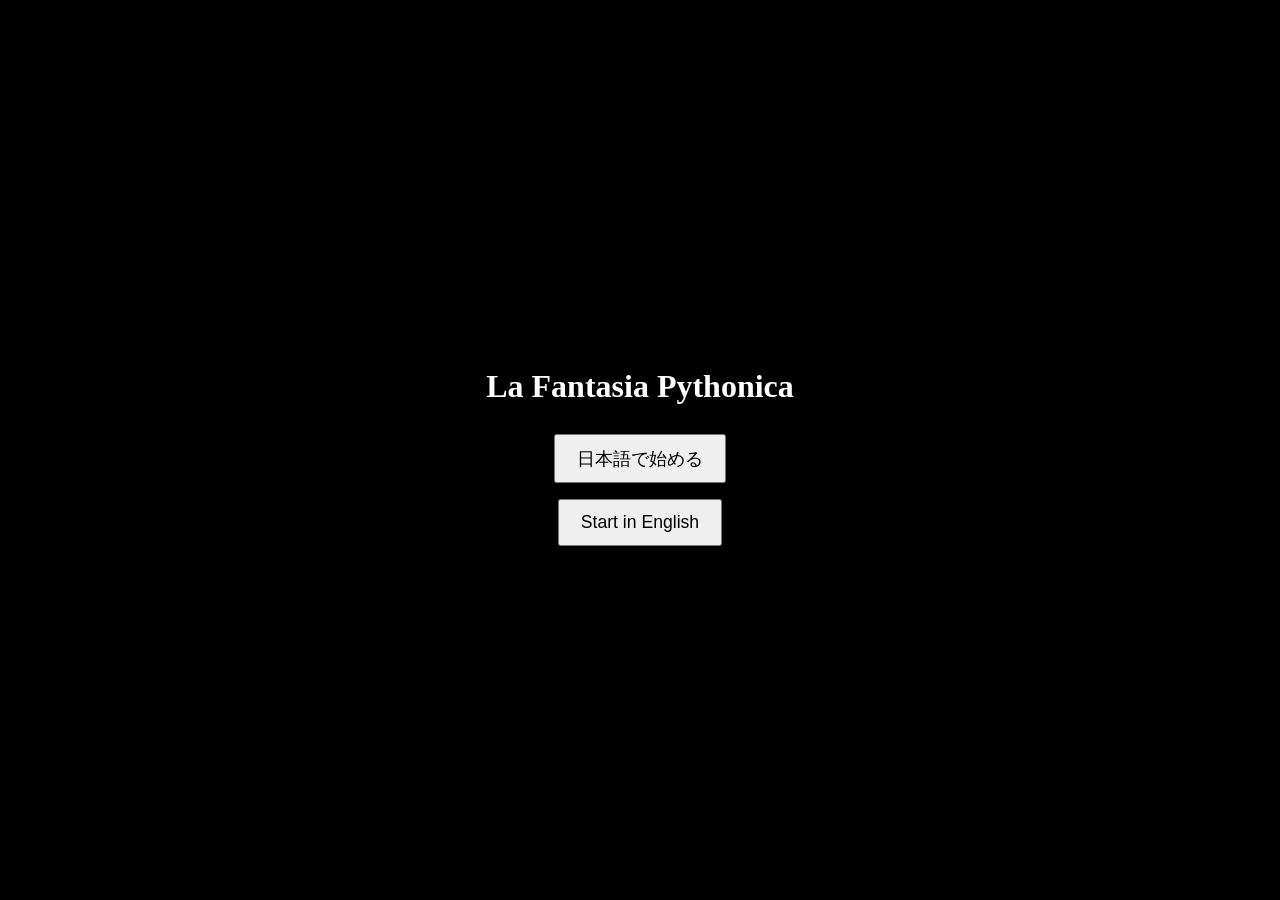
==== docs/index.html @ 35b70494 "bug fix" ====
<!DOCTYPE html>
<html lang="ja">
<head>
    <meta charset="UTF-8">
    <title>La Fantasia Pythonica</title>
    <link rel="stylesheet" href="style.css">
</head>
<body>

<div id="titleScreen">
    <h1>La Fantasia Pythonica</h1>

    <button id="startJaButton">日本語で始める</button>
    <button id="startEnButton">Start in English</button>
</div>

<div id="contractScreen" class="hidden">
    <h2 id="contractTitle"></h2>

    <div id="parchment">
        <p id="contractText"></p>

        <input id="nameInput" type="text" autocomplete="off">

        <button id="signButton"></button>
    </div>
</div>

<div id="gameScreen" class="hidden">
    <div id="messageBox">
        <div id="speaker"></div>
        <div id="message"></div>
        <div id="clickHint">
            <span id="clickText"></span>
            <span id="arrow">▶︎</span>
        </div>
    </div>

    <div id="codeScreen" class="hidden">
        <div id="codePanel">
            <p id="instruction"></p>
            <textarea id="codeInput"></textarea>
            <button id="runButton">Run</button>
            <pre id="console"></pre>
            <div id="successHint" class="hidden">
                <span id="successText"></span>
                <span id="successArrow">▶︎</span>
            </div>
        </div>
    </div>

    <div id="toBeContinued" class="hidden">
        To Be Continued...
    </div>
</div>

<script src="main.js"></script>

</body>
</html>
---- docs/style.css ----
body {
    margin: 0;
    background: black;
    color: white;
    font-family: serif;
    height: 100vh;
}

#titleScreen,
#contractScreen,
#gameScreen {
    height: 100vh;

    display: flex;
    flex-direction: column;
    justify-content: center;
    align-items: center;
}

.hidden {
    display: none !important;
}

button {
    font-size: 1.1rem;
    padding: 0.6em 1.2em;
    margin: 0.5rem;
    cursor: pointer;
}

#parchment {
    width: 80%;
    max-width: 600px;
    min-height: 260px;

    background: #e7d3a1;
    color: #2b1a0f;

    border: 3px solid #8a5a2b;
    border-radius: 12px;

    padding: 2rem;
    text-align: center;

    box-shadow: 0 0 30px rgba(255, 220, 120, 0.3);
}

#contractText {
    font-size: 1.2rem;
    line-height: 1.8;
}

#nameInput {
    font-size: 1.2rem;
    padding: 0.5rem;
    width: 80%;
    max-width: 300px;
    text-align: center;
}

#messageBox {
    width: 80%;
    max-width: 800px;

    border: 1px solid white;
    padding: 1.5rem;

    position: absolute;
    bottom: 3rem;
}

#speaker {
    font-weight: bold;
    margin-bottom: 1rem;
}

#message {
    line-height: 1.8;
}

#clickHint {
    margin-top: 1rem;
    text-align: right;
    font-size: 0.85rem;
    opacity: 0.7;
}

#arrow {
    display: inline-block;
    animation: blink 3s infinite;
}

@keyframes blink {
    0% {
        opacity: 0.3;
    }

    50% {
        opacity: 1;
    }

    100% {
        opacity: 0.3;
    }
}

#gameScreen {
    width: 100vw;
    position: relative;
}

#codeScreen {
    text-align: center;
}

#toBeContinued {
    position: absolute;
    top: 50%;
    left: 50%;
    transform: translate(-50%, -50%);

    font-size: 3rem;
    font-style: italic;

    animation: fadeIn 5.5s ease-out forwards;
}

@keyframes fadeIn {
    from {
        opacity: 0;
    }

    to {
        opacity: 0.8;
    }
}

.hidden {
    display: none !important;
}

#runButton {
    display: block;
    margin: 1rem auto;
}

#codePanel {
    width: 80vw;
    max-width: 1000px;
    /* min-height: 620px; */
    min-height: 50vh;

    padding: 2rem;
    border: 1px solid #f7f4ef;
    text-align: center;
}

#codeInput {
    width: 100%;
    height: 180px;
    box-sizing: border-box;

    font-family: monospace;
    font-size: 20px;
    padding: 1rem;

    resize: vertical;
}

#console {
    width: 100%;
    min-height: 180px;
    box-sizing: border-box;

    margin-top: 1.5rem;
    padding: 1.5rem;

    border: 1px solid #555;

    font-family: monospace;
    font-size: 10pt;
    color: lightskyblue;

    white-space: pre-wrap;
}

#successHint {
    margin-top: 1rem;
    text-align: right;
    font-size: 0.85rem;
}

#successArrow {
    display: inline-block;
    animation: blink 1s infinite;
}
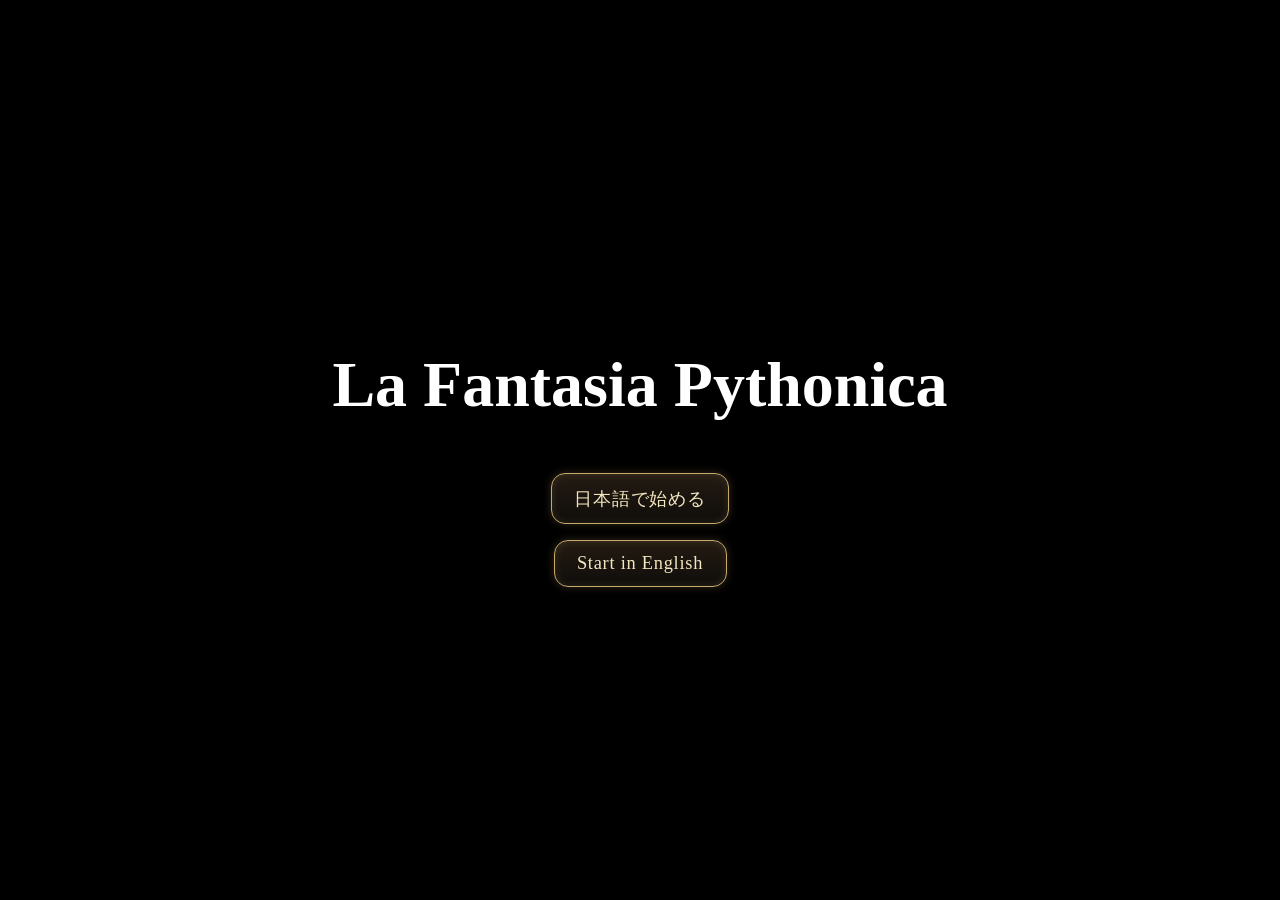
==== commit f996db28: "implement the future insight" ====
--- a/docs/index.html
+++ b/docs/index.html
@@ -1,6 +1,7 @@
 <!DOCTYPE html>
 <html lang="ja">
 <head>
+    <meta name="viewport" content="width=device-width, initial-scale=1.0">
     <meta charset="UTF-8">
     <title>La Fantasia Pythonica</title>
     <link rel="stylesheet" href="style.css">
@@ -20,9 +21,19 @@
     <div id="parchment">
         <p id="contractText"></p>
 
-        <input id="nameInput" type="text" autocomplete="off">
+        <div id="nameAssignment">
+        <span>name = "</span>
 
-        <button id="signButton"></button>
+        <input
+            id="nameInput"
+            type="text"
+            autocomplete="off"
+        >
+
+        <span>"</span>
+    </div>
+
+    <button id="signButton"></button>
     </div>
 </div>
 
@@ -40,8 +51,16 @@
         <div id="codePanel">
             <p id="instruction"></p>
             <textarea id="codeInput"></textarea>
-            <button id="runButton">Run</button>
-            <pre id="console"></pre>
+            <div id="codeButtons">
+                <button id="futureSightButton"></button>
+                <button id="runButton"></button>
+            </div>
+            <pre id="futureConsole">
+                <span id="futureText"></span>
+            </pre>
+            <pre id="console">
+                <span id="consoleText"></span>
+            </pre>
             <div id="successHint" class="hidden">
                 <span id="successText"></span>
                 <span id="successArrow">▶︎</span>
--- a/docs/style.css
+++ b/docs/style.css
@@ -3,13 +3,15 @@
     background: black;
     color: white;
     font-family: serif;
-    height: 100vh;
+    min-height: 100vh;
 }
 
 #titleScreen,
 #contractScreen,
 #gameScreen {
-    height: 100vh;
+    min-height: 100vh;
+    padding: 1rem;
+    box-sizing: border-box;
 
     display: flex;
     flex-direction: column;
@@ -17,15 +19,97 @@
     align-items: center;
 }
 
+#codePanel,
+#parchment,
+#messageBox {
+    width: min(90vw, 1000px);
+    box-sizing: border-box;
+}
+
 .hidden {
     display: none !important;
 }
 
+.clickable {
+    cursor: pointer;
+}
+
 button {
-    font-size: 1.1rem;
-    padding: 0.6em 1.2em;
+    min-width: 9rem;
+
+    padding: 0.75rem 1.4rem;
     margin: 0.5rem;
+
     cursor: pointer;
+
+    background: linear-gradient(180deg, #241b12, #0f0d0b);
+    color: #f3e7c0;
+
+    border: 1px solid #c8a96b;
+    border-radius: 14px;
+
+    font-family: serif;
+    font-size: clamp(1rem, 2.5vw, 1.15rem);
+    letter-spacing: 0.04em;
+
+    box-shadow:
+        inset 0 0 8px rgba(255, 230, 160, 0.12),
+        0 0 8px rgba(200, 169, 107, 0.25);
+
+    transition:
+        transform 0.15s ease,
+        box-shadow 0.2s ease,
+        background 0.2s ease,
+        opacity 0.2s ease;
+}
+
+button:hover:not(:disabled) {
+    background: linear-gradient(180deg, #342514, #15100b);
+    box-shadow:
+        inset 0 0 10px rgba(255, 230, 160, 0.18),
+        0 0 16px rgba(230, 190, 80, 0.45);
+
+    transform: translateY(-1px);
+}
+
+button:active:not(:disabled) {
+    transform: scale(0.97);
+}
+
+button:disabled {
+    cursor: not-allowed;
+    opacity: 0.45;
+}
+
+#codeButtons {
+    display: flex;
+    justify-content: center;
+    gap: 1rem;
+    flex-wrap: wrap;
+
+    margin: 1rem 0;
+}
+
+#futureSightButton {
+    border-color: #9b5cff;
+    color: #d9c0ff;
+}
+
+#futureSightButton:hover:not(:disabled) {
+    box-shadow:
+        inset 0 0 10px rgba(210, 180, 255, 0.18),
+        0 0 18px rgba(155, 92, 255, 0.55);
+}
+
+#runButton {
+    border-color: #ffcf5a;
+    color: #ffe59a;
+}
+
+#runButton:hover:not(:disabled) {
+    box-shadow:
+        inset 0 0 10px rgba(255, 230, 160, 0.2),
+        0 0 18px rgba(255, 207, 90, 0.5);
 }
 
 #parchment {
@@ -50,11 +134,25 @@
     line-height: 1.8;
 }
 
+#nameAssignment {
+    margin: 2rem 0;
+
+    display: nowrap;
+    justify-content: center;
+    align-items: center;
+    gap: 0.2rem;
+
+    font-family: monospace;
+    font-size: 1.1rem;
+}
+
 #nameInput {
-    font-size: 1.2rem;
-    padding: 0.5rem;
-    width: 80%;
-    max-width: 300px;
+    width: min(10em, 45vw);
+
+    font-family: monospace;
+    font-size: 1.1rem;
+
+    padding: 0.2rem 0.4rem;
     text-align: center;
 }
 
@@ -135,15 +233,6 @@
     }
 }
 
-.hidden {
-    display: none !important;
-}
-
-#runButton {
-    display: block;
-    margin: 1rem auto;
-}
-
 #codePanel {
     width: 80vw;
     max-width: 1000px;
@@ -151,37 +240,50 @@
     min-height: 50vh;
 
     padding: 2rem;
-    border: 1px solid #f7f4ef;
+    border: 1px solid #e7d3a1;
     text-align: center;
 }
 
 #codeInput {
     width: 100%;
-    height: 180px;
+    height: clamp(120px, 22vh, 220px);
     box-sizing: border-box;
-
     font-family: monospace;
-    font-size: 20px;
+    font-size: clamp(16px, 2vw, 20px);
     padding: 1rem;
-
-    resize: vertical;
 }
 
 #console {
+    margin: 0;
+    padding: 1rem;
+
     width: 100%;
-    min-height: 180px;
+    min-height: clamp(140px, 24vh, 240px);
+
     box-sizing: border-box;
-
-    margin-top: 1.5rem;
-    padding: 1.5rem;
-
     border: 1px solid #555;
-
+    transition: border-color 0.3s, color 0.3s;
+
+    display: flex;
+    justify-content: center;
+    align-items: center;
+}
+
+#consoleText {
+    white-space: pre-wrap;
+    text-align: center;
+    font-size: clamp(14px, 1.8vw, 20px);
     font-family: monospace;
-    font-size: 10pt;
     color: lightskyblue;
-
-    white-space: pre-wrap;
+}
+
+#console.futureSight {
+    border-color: #9b5cff;
+    box-shadow: 0 0 12px rgba(155, 92, 255, 0.5);
+}
+
+#console.futureSight #consoleText {
+    color: mediumorchid;
 }
 
 #successHint {
@@ -193,4 +295,42 @@
 #successArrow {
     display: inline-block;
     animation: blink 1s infinite;
+}
+
+h1 {
+    font-size: clamp(2rem, 6vw, 4rem);
+    text-align: center;
+}
+
+@media (max-width: 600px) {
+    #nameAssignment {
+        font-size: 0.9rem;
+        gap: 0.1rem;
+    }
+
+    #nameInput {
+        width: 8em;
+        font-size: 0.9rem;
+    }
+
+    #messageBox {
+        bottom: 1rem;
+        padding: 1rem;
+    }
+
+    #codePanel {
+        width: 94vw;
+        min-height: auto;
+        padding: 1rem;
+    }
+
+    #futureSightButton,
+    #runButton {
+        width: 100%;
+    }
+
+    #toBeContinued {
+        font-size: 2rem;
+        text-align: center;
+    }
 }
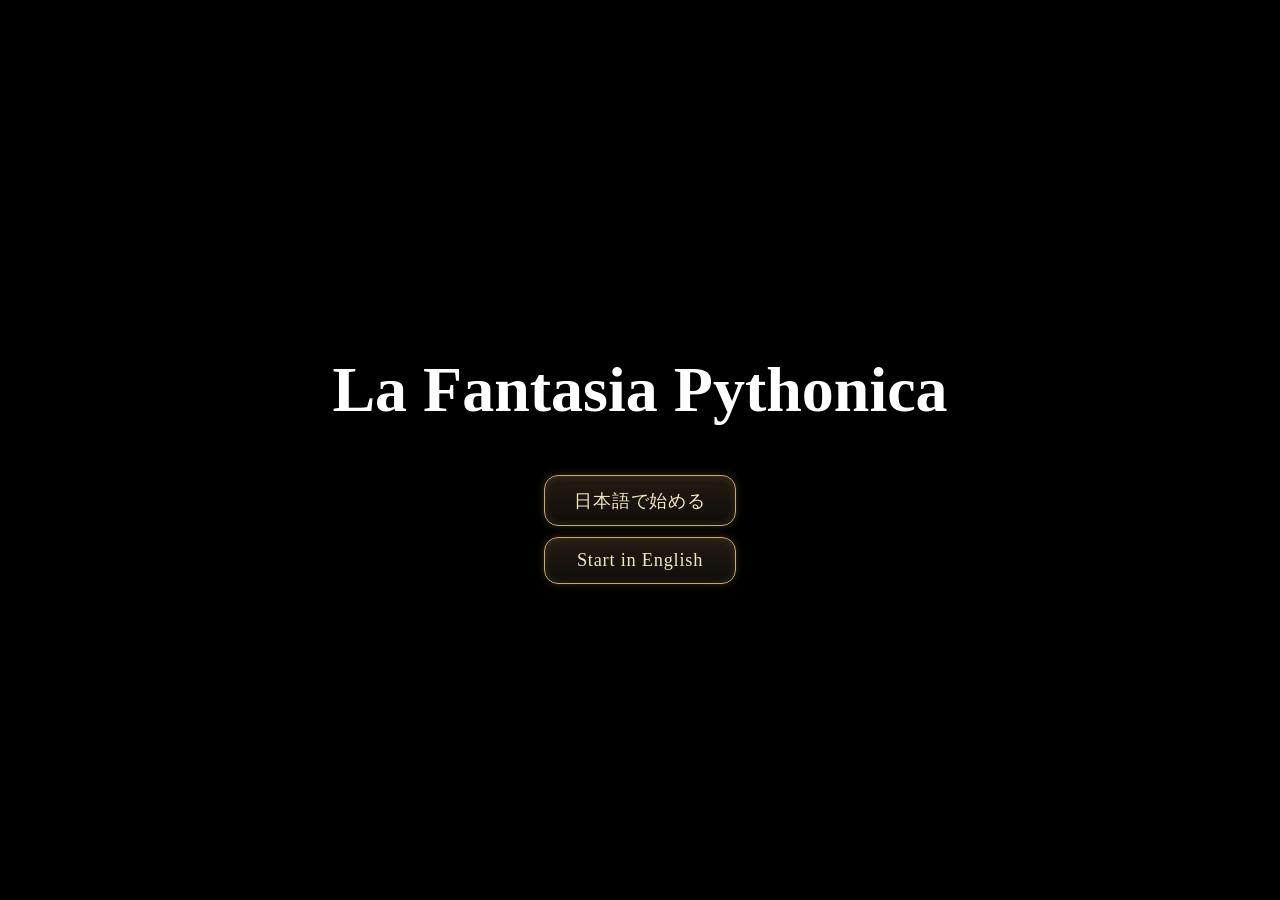
==== commit 56e2ace2: "feat: run Python code in the browser with Pyodide" ====
--- a/docs/index.html
+++ b/docs/index.html
@@ -4,10 +4,12 @@
     <meta name="viewport" content="width=device-width, initial-scale=1.0">
     <meta charset="UTF-8">
     <title>La Fantasia Pythonica</title>
+    <link rel="icon" href="assets/icons/favicon_pythonica.ico" type="image/x-icon">
     <link rel="stylesheet" href="style.css">
 </head>
 <body>
 
+<div id="flashOverlay" class="hidden"></div>
 <div id="titleScreen">
     <h1>La Fantasia Pythonica</h1>
 
@@ -50,14 +52,14 @@
     <div id="codeScreen" class="hidden">
         <div id="codePanel">
             <p id="instruction"></p>
-            <textarea id="codeInput"></textarea>
+            <div id="editor">
+                <pre id="lineNumbers">1</pre>
+                <textarea id="codeInput"></textarea>
+            </div>
             <div id="codeButtons">
                 <button id="futureSightButton"></button>
                 <button id="runButton"></button>
             </div>
-            <pre id="futureConsole">
-                <span id="futureText"></span>
-            </pre>
             <pre id="console">
                 <span id="consoleText"></span>
             </pre>
@@ -73,7 +75,15 @@
     </div>
 </div>
 
+<div id="chapterTitleScreen" class="hidden">
+    <div id="chapterNumber"></div>
+    <div id="chapterTitleText"></div>
+</div>
+<script src="ui-text.js"></script>
+<script src="chapters/chapter000.js"></script>
+<script src="chapters/chapter001.js"></script>
+<script src="chapters/chapter002.js"></script>
 <script src="main.js"></script>
 
 </body>
-</html>+</html>
--- a/docs/style.css
+++ b/docs/style.css
@@ -4,13 +4,20 @@
     color: white;
     font-family: serif;
     min-height: 100vh;
+    min-height: 100dvh;
 }
 
 #titleScreen,
 #contractScreen,
 #gameScreen {
     min-height: 100vh;
-    padding: 1rem;
+    min-height: 100dvh;
+    /* padding: 1rem; */
+    padding:
+        max(1rem, env(safe-area-inset-top))
+        1rem
+        max(1rem, env(safe-area-inset-bottom))
+        1rem;
     box-sizing: border-box;
 
     display: flex;
@@ -34,11 +41,60 @@
     cursor: pointer;
 }
 
+#chapterTitleScreen {
+    position: fixed;
+    inset: 0;
+    z-index: 5000;
+
+    background: black;
+    color: #f3e7c0;
+
+    display: flex;
+    flex-direction: column;
+    justify-content: center;
+    align-items: center;
+
+    text-align: center;
+}
+
+#chapterNumber {
+    font-size: clamp(1.2rem, 4vw, 2rem);
+    letter-spacing: 0.12em;
+    opacity: 0.75;
+}
+
+#chapterTitleText {
+    margin-top: 1rem;
+    font-size: clamp(2rem, 7vw, 4rem);
+}
+
+#chapterTitleScreen.show {
+    animation: chapterTitleFade 3.0s ease-in-out forwards;
+}
+
+@keyframes chapterTitleFade {
+    0% {
+        opacity: 0;
+    }
+
+    25% {
+        opacity: 1;
+    }
+
+    75% {
+        opacity: 1;
+    }
+
+    100% {
+        opacity: 0;
+    }
+}
+
 button {
     min-width: 9rem;
 
     padding: 0.75rem 1.4rem;
-    margin: 0.5rem;
+    margin: 0;
 
     cursor: pointer;
 
@@ -59,7 +115,7 @@
     transition:
         transform 0.15s ease,
         box-shadow 0.2s ease,
-        background 0.2s ease,
+        /* background 0.2s ease, */
         opacity 0.2s ease;
 }
 
@@ -81,13 +137,24 @@
     opacity: 0.45;
 }
 
+#titleScreen button {
+    width: 12rem;
+    max-width: 90vw;
+    max-width: 90dvw;
+    margin: 0.35rem 0;
+}
+
+#instruction {
+    margin: 0;
+}
+
 #codeButtons {
     display: flex;
     justify-content: center;
     gap: 1rem;
     flex-wrap: wrap;
 
-    margin: 1rem 0;
+    margin: 0;
 }
 
 #futureSightButton {
@@ -113,8 +180,8 @@
 }
 
 #parchment {
-    width: 80%;
-    max-width: 600px;
+    width: min(90vw, 600px);
+    max-width: 100%;
     min-height: 260px;
 
     background: #e7d3a1;
@@ -137,7 +204,7 @@
 #nameAssignment {
     margin: 2rem 0;
 
-    display: nowrap;
+    display: flex;
     justify-content: center;
     align-items: center;
     gap: 0.2rem;
@@ -203,7 +270,7 @@
 }
 
 #gameScreen {
-    width: 100vw;
+    width: 100%;
     position: relative;
 }
 
@@ -236,45 +303,129 @@
 #codePanel {
     width: 80vw;
     max-width: 1000px;
-    /* min-height: 620px; */
-    min-height: 50vh;
+    height: 70vh;
+    height: 70dvh;
 
     padding: 2rem;
     border: 1px solid #e7d3a1;
     text-align: center;
-}
-
-#codeInput {
+
+    display: flex;
+    flex-direction: column;
+    justify-content: flex-start;
+    gap: 0.75rem;
+    position: relative;
+}
+
+#editor {
+    display: flex;
     width: 100%;
-    height: clamp(120px, 22vh, 220px);
-    box-sizing: border-box;
+    flex: 1;
+
+    min-height: 220px;
+
+    border: 1px solid #555;
+    overflow: hidden;
+}
+
+#lineNumbers {
+    margin: 0;
+    width: 2.2rem;
+    padding: 1rem 0.25rem;
+
+    line-height: 1.4;
+
+    background: #111;
+    color: gray;
+
+    text-align: right;
+    user-select: none;
+
     font-family: monospace;
     font-size: clamp(16px, 2vw, 20px);
+
+    overflow: hidden;
+}
+
+#codeInput {
+    flex: 1;
+    overflow: auto;
+    line-height: 1.4;
+    white-space: pre;
+
+    border: none;
+    outline: none;
+
+    resize: none;
+
+    /* height: clamp(120px, 22vh, 220px); */
+    height: 100%;
+    box-sizing: border-box;
+
+    font-family: monospace;
+    font-size: clamp(16px, 2vw, 20px);
+
     padding: 1rem;
 }
 
 #console {
     margin: 0;
-    padding: 1rem;
+    margin-top: 0;
+    margin-bottom: 1.5rem;
 
     width: 100%;
-    min-height: clamp(140px, 24vh, 240px);
-
+    height: 9rem;
+    padding: 0.5rem 1rem;
+
+    border: 1px solid #555;
     box-sizing: border-box;
-    border: 1px solid #555;
-    transition: border-color 0.3s, color 0.3s;
-
-    display: flex;
-    justify-content: center;
-    align-items: center;
+    transition: border-color 0.3s, box-shadow 0.3s;
+
+    overflow-y: auto;
+    scrollbar-gutter: stable;
+    overflow-x: hidden;
+
+    display: block;
+    white-space: normal;
+    font-family: inherit;
 }
 
 #consoleText {
+    display: block;
     white-space: pre-wrap;
     text-align: center;
-    font-size: clamp(14px, 1.8vw, 20px);
+    line-height: 1.6;
+    font-size: clamp(14px, 1.2vw, 16px);
     font-family: monospace;
     color: lightskyblue;
+    transition: color 0.3s;
+}
+
+/* default console */
+#console::-webkit-scrollbar {
+    width: 5px;
+}
+
+#console::-webkit-scrollbar-track {
+    background: #111;
+}
+
+#console::-webkit-scrollbar-thumb {
+    background: lightskyblue;
+    border-radius: 999px;
+}
+
+#console::-webkit-scrollbar-thumb:hover {
+    background: deepskyblue;
+}
+
+/* when futureSight is active */
+#console.futureSight::-webkit-scrollbar-thumb {
+    background: mediumorchid;
+}
+
+#console.futureSight::-webkit-scrollbar-thumb:hover {
+    background: #c070ff;
 }
 
 #console.futureSight {
@@ -287,9 +438,15 @@
 }
 
 #successHint {
-    margin-top: 1rem;
+    position: absolute;
+    right: 1rem;
+    bottom: 0.5rem;
+
+    margin-top: 0;
     text-align: right;
     font-size: 0.85rem;
+
+    z-index: 10;
 }
 
 #successArrow {
@@ -302,15 +459,87 @@
     text-align: center;
 }
 
+#flashOverlay {
+    position: fixed;
+    inset: 0;
+    z-index: 9999;
+
+    background:
+        radial-gradient(
+            circle,
+            rgba(255,250,235,0.95) 0%,
+            rgba(255,248,230,0.85) 35%,
+            rgba(255,245,220,0.55) 70%,
+            rgba(255,245,220,0.2) 100%
+        );
+
+    opacity: 0;
+    pointer-events: none;
+}
+
+#flashOverlay.flash {
+    animation: flashWhite 2.5s ease-in-out forwards;
+}
+
+@keyframes flashWhite {
+    0% {
+        opacity: 0;
+    }
+
+    20% {
+        opacity: 0.45;
+    }
+
+    40% {
+        opacity: 0.75;
+    }
+
+    65% {
+        opacity: 0.75;
+    }
+
+    100% {
+        opacity: 0;
+    }
+}
+
 @media (max-width: 600px) {
+    html,
+    body {
+        overflow-x: hidden;
+    }
+
+    #parchment,
+    #messageBox,
+    #codePanel {
+        max-width: 100%;
+    }
+
+    #console {
+        height: 8.5rem;
+        padding: 0.5rem 1rem;
+        flex-shrink: 0;
+    }
+
+    #successHint {
+        right: 1rem;
+        bottom: 0.8rem;
+        font-size: 0.8rem;
+    }
+
     #nameAssignment {
-        font-size: 0.9rem;
-        gap: 0.1rem;
+        max-width: 100%;
+        overflow: hidden;
+        flex-wrap: wrap;
+        /* font-size: 0.9rem;
+        gap: 0.1rem; */
     }
 
     #nameInput {
-        width: 8em;
-        font-size: 0.9rem;
+        width: min(8em, 55vw);
+        min-width: 0;
+        /* width: 8em;
+        font-size: 0.9rem; */
     }
 
     #messageBox {
@@ -320,13 +549,25 @@
 
     #codePanel {
         width: 94vw;
-        min-height: auto;
+        width: 94dvw;
+        max-width: 100%;
+        height: 72vh;
+        height: 72dvh;
+        min-height: 0;
         padding: 1rem;
+    }
+
+    #codeButtons {
+        display: flex;
+        flex-direction: row;
+        gap: 0.75rem;
     }
 
     #futureSightButton,
     #runButton {
-        width: 100%;
+        width: auto;
+        flex: 1;
+        min-width: 0;
     }
 
     #toBeContinued {
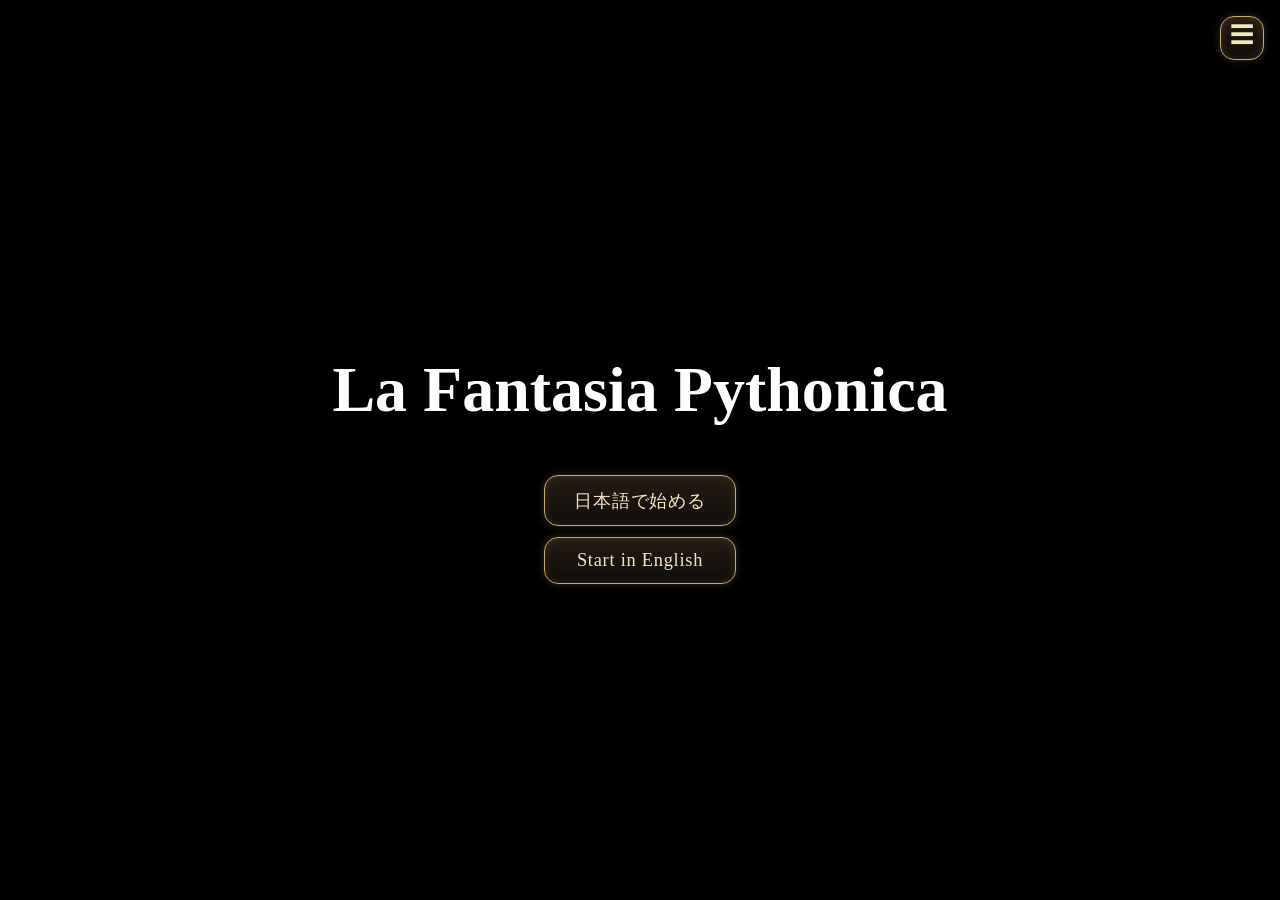
==== commit e4f6a389: "feat: add chapter navigation menu" ====
--- a/docs/index.html
+++ b/docs/index.html
@@ -10,6 +10,32 @@
 <body>
 
 <div id="flashOverlay" class="hidden"></div>
+<button
+    id="chapterMenuButton"
+    type="button"
+    aria-controls="chapterMenuOverlay"
+    aria-expanded="false"
+>
+    <span aria-hidden="true">☰</span>
+    <span class="srOnly" id="chapterMenuButtonText"></span>
+</button>
+
+<div id="chapterMenuOverlay" class="hidden">
+    <aside
+        id="chapterMenu"
+        role="dialog"
+        aria-modal="true"
+        aria-labelledby="chapterMenuTitle"
+    >
+        <div id="chapterMenuHeader">
+            <h2 id="chapterMenuTitle"></h2>
+            <button id="chapterMenuCloseButton" type="button" aria-label="Close">×</button>
+        </div>
+        <p id="chapterMenuStatus"></p>
+        <nav id="chapterLinks" aria-label="Chapters"></nav>
+    </aside>
+</div>
+
 <div id="titleScreen">
     <h1>La Fantasia Pythonica</h1>
 
@@ -84,6 +110,7 @@
 <script src="chapters/chapter001.js"></script>
 <script src="chapters/chapter002.js"></script>
 <script src="main.js"></script>
+<script src="chapter-menu.js"></script>
 
 </body>
 </html>
--- a/docs/style.css
+++ b/docs/style.css
@@ -37,8 +37,112 @@
     display: none !important;
 }
 
+.srOnly {
+    position: absolute;
+    width: 1px;
+    height: 1px;
+    padding: 0;
+    margin: -1px;
+    overflow: hidden;
+    clip: rect(0, 0, 0, 0);
+    white-space: nowrap;
+    border: 0;
+}
+
 .clickable {
     cursor: pointer;
+}
+
+#chapterMenuButton {
+    position: fixed;
+    top: max(1rem, env(safe-area-inset-top));
+    right: max(1rem, env(safe-area-inset-right));
+    z-index: 10000;
+
+    display: flex;
+    align-items: center;
+    justify-content: center;
+
+    min-width: 2.75rem;
+    min-height: 2.75rem;
+    padding: 0;
+    font-size: 1.5rem;
+    line-height: 1;
+}
+
+#chapterMenuButton > span[aria-hidden="true"] {
+    transform: translateY(-3px);
+}
+
+#chapterMenuOverlay {
+    position: fixed;
+    inset: 0;
+    z-index: 9998;
+
+    display: flex;
+    justify-content: flex-end;
+    align-items: flex-start;
+
+    padding:
+        max(4.5rem, calc(env(safe-area-inset-top) + 3.5rem))
+        max(1rem, env(safe-area-inset-right))
+        max(1rem, env(safe-area-inset-bottom))
+        max(1rem, env(safe-area-inset-left));
+    box-sizing: border-box;
+
+    background: rgba(0, 0, 0, 0.62);
+}
+
+#chapterMenu {
+    width: min(22rem, 100%);
+    max-height: calc(100dvh - 5.5rem);
+    overflow-y: auto;
+    box-sizing: border-box;
+
+    padding: 1rem;
+    background: #100d09;
+    color: #f3e7c0;
+    border: 1px solid #c8a96b;
+    border-radius: 14px;
+    box-shadow: 0 0 24px rgba(200, 169, 107, 0.35);
+}
+
+#chapterMenuHeader {
+    display: flex;
+    align-items: center;
+    justify-content: space-between;
+    gap: 1rem;
+}
+
+#chapterMenuTitle {
+    margin: 0;
+    font-size: 1.35rem;
+}
+
+#chapterMenuCloseButton {
+    min-width: 2.5rem;
+    min-height: 2.5rem;
+    padding: 0.2rem 0.55rem;
+    font-size: 1.5rem;
+    line-height: 1;
+}
+
+#chapterMenuStatus {
+    margin: 1rem 0;
+    color: #dccda9;
+    line-height: 1.5;
+}
+
+#chapterLinks {
+    display: grid;
+    gap: 0.65rem;
+}
+
+.chapterLink {
+    width: 100%;
+    min-height: 2.75rem;
+    padding: 0.65rem 0.9rem;
+    text-align: left;
 }
 
 #chapterTitleScreen {
@@ -223,6 +327,11 @@
     text-align: center;
 }
 
+#nameInput::placeholder {
+    font-size: 1.0rem;
+    opacity: 0.6;
+}
+
 #messageBox {
     width: 80%;
     max-width: 800px;
@@ -236,7 +345,8 @@
 
 #speaker {
     font-weight: bold;
-    margin-bottom: 1rem;
+    margin-bottom: 0.8rem;
+    min-height: 1.5em;
 }
 
 #message {
@@ -349,6 +459,7 @@
 
 #codeInput {
     flex: 1;
+    min-height: 0px;
     overflow: auto;
     line-height: 1.4;
     white-space: pre;
@@ -359,7 +470,7 @@
     resize: none;
 
     /* height: clamp(120px, 22vh, 220px); */
-    height: 100%;
+    /* height: 100%; */
     box-sizing: border-box;
 
     font-family: monospace;
@@ -538,8 +649,8 @@
     #nameInput {
         width: min(8em, 55vw);
         min-width: 0;
-        /* width: 8em;
-        font-size: 0.9rem; */
+        /* width: 8em; */
+        /* font-size: 0.9rem; */
     }
 
     #messageBox {
@@ -551,10 +662,20 @@
         width: 94vw;
         width: 94dvw;
         max-width: 100%;
-        height: 72vh;
-        height: 72dvh;
+        height: auto;
+        min-height: 72vh;
+        min-height: 72dvh;
+        padding: 1rem;
+    }
+
+    #editor {
+        flex: none;
+        height: 220px;
         min-height: 0;
-        padding: 1rem;
+    }
+
+    #codeInput {
+        min-height: 0;
     }
 
     #codeButtons {
@@ -574,4 +695,13 @@
         font-size: 2rem;
         text-align: center;
     }
-}+
+    #chapterMenuOverlay {
+        padding-top: max(4.25rem, calc(env(safe-area-inset-top) + 3.25rem));
+    }
+
+    #chapterMenu {
+        width: 100%;
+        max-height: calc(100dvh - 5.25rem);
+    }
+}
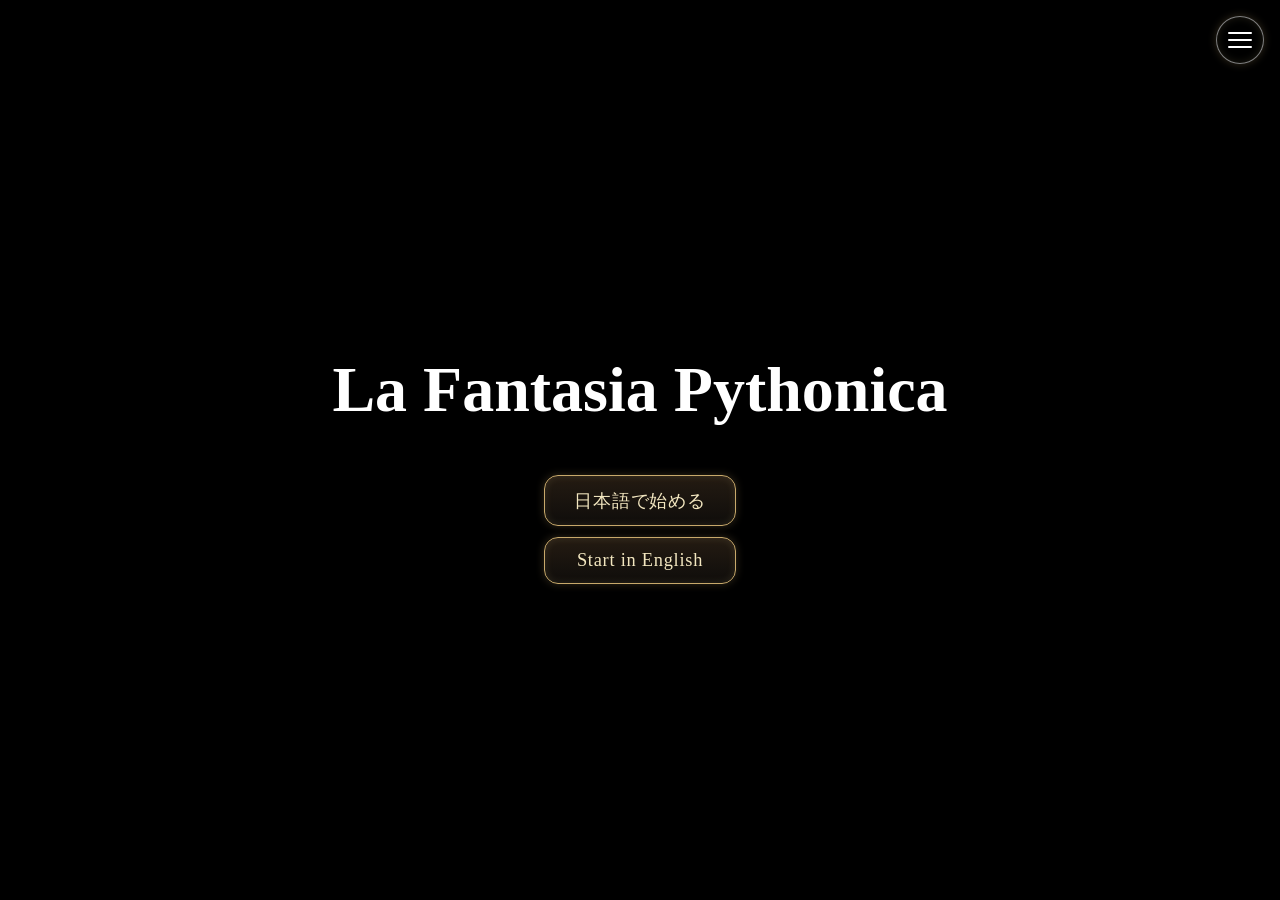
==== commit 4ad29dd5: "humberger" ====
--- a/docs/index.html
+++ b/docs/index.html
@@ -4,38 +4,122 @@
     <meta name="viewport" content="width=device-width, initial-scale=1.0">
     <meta charset="UTF-8">
     <title>La Fantasia Pythonica</title>
-    <link rel="icon" href="assets/icons/favicon_pythonica.ico" type="image/x-icon">
-    <link rel="stylesheet" href="style.css">
+    <link rel="icon" href="./assets/icons/favicon_pythonica.ico" type="image/x-icon">
+    <link rel="stylesheet" href="./css/style.css">
+    <link rel="stylesheet" href="./css/game.css">
 </head>
 <body>
 
-<div id="flashOverlay" class="hidden"></div>
 <button
-    id="chapterMenuButton"
+    id="menuButton"
+    class="menu-button"
     type="button"
-    aria-controls="chapterMenuOverlay"
+    aria-label="Open menu"
     aria-expanded="false"
 >
-    <span aria-hidden="true">☰</span>
-    <span class="srOnly" id="chapterMenuButtonText"></span>
+    <span></span>
+    <span></span>
+    <span></span>
 </button>
 
-<div id="chapterMenuOverlay" class="hidden">
-    <aside
-        id="chapterMenu"
+<div
+    id="menuOverlay"
+    class="menu-overlay hidden"
+>
+    <nav
+        id="sideMenu"
+        class="side-menu"
+        aria-label="Main menu"
+    >
+        <div class="side-menu-header">
+            <h2 id="menuTitle">Menu</h2>
+
+            <button
+                id="closeMenuButton"
+                class="close-menu-button"
+                type="button"
+                aria-label="Close menu"
+            >
+                ×
+            </button>
+        </div>
+
+        <button
+            id="memoryButton"
+            class="menu-item menu-item-button"
+            type="button"
+        >
+            Memory
+        </button>
+
+        <a
+            id="grimoireLink"
+            class="menu-item"
+            href="./grimoire.html"
+        >
+            Grimoire / 魔導書
+        </a>
+    </nav>
+</div>
+
+<div
+    id="memoryModal"
+    class="memory-modal hidden"
+>
+    <section
+        class="memory-dialog"
         role="dialog"
         aria-modal="true"
-        aria-labelledby="chapterMenuTitle"
+        aria-labelledby="memoryTitle"
     >
-        <div id="chapterMenuHeader">
-            <h2 id="chapterMenuTitle"></h2>
-            <button id="chapterMenuCloseButton" type="button" aria-label="Close">×</button>
-        </div>
-        <p id="chapterMenuStatus"></p>
-        <nav id="chapterLinks" aria-label="Chapters"></nav>
-    </aside>
+        <header class="memory-header">
+            <h2 id="memoryTitle">Memory</h2>
+
+            <button
+                id="closeMemoryButton"
+                class="memory-close-button"
+                type="button"
+                aria-label="Close"
+            >
+                ×
+            </button>
+        </header>
+
+        <p id="memoryDescription" class="memory-description">
+            魔導書に刻まれた記憶
+        </p>
+
+        <div id="memoryChapterList" class="memory-chapter-list"></div>
+    </section>
 </div>
 
+<div
+    id="replayQuestionModal"
+    class="replay-question-modal hidden"
+>
+    <section
+        class="replay-question-dialog"
+        role="dialog"
+        aria-modal="true"
+        aria-labelledby="replayQuestionText"
+    >
+        <p id="replayQuestionText"></p>
+
+        <div class="replay-question-actions">
+            <button
+                id="playQuestionButton"
+                type="button"
+            ></button>
+
+            <button
+                id="skipQuestionButton"
+                type="button"
+            ></button>
+        </div>
+    </section>
+</div>
+
+<div id="flashOverlay" class="hidden"></div>
 <div id="titleScreen">
     <h1>La Fantasia Pythonica</h1>
 
@@ -105,12 +189,11 @@
     <div id="chapterNumber"></div>
     <div id="chapterTitleText"></div>
 </div>
-<script src="ui-text.js"></script>
-<script src="chapters/chapter000.js"></script>
-<script src="chapters/chapter001.js"></script>
-<script src="chapters/chapter002.js"></script>
-<script src="main.js"></script>
-<script src="chapter-menu.js"></script>
+<script src="./js/ui-text.js"></script>
+<script src="./js/chapters/chapter000.js"></script>
+<script src="./js/chapters/chapter001.js"></script>
+<script src="./js/chapters/chapter002.js"></script>
+<script src="./js/main.js"></script>
 
 </body>
 </html>
--- a/docs/css/style.css
+++ b/docs/css/style.css
@@ -0,0 +1,1016 @@
+body {
+    margin: 0;
+    background: black;
+    color: white;
+    font-family: serif;
+    min-height: 100vh;
+    min-height: 100dvh;
+}
+
+#titleScreen,
+#contractScreen,
+#gameScreen {
+    min-height: 100vh;
+    min-height: 100dvh;
+    /* padding: 1rem; */
+    padding:
+        max(1rem, env(safe-area-inset-top))
+        1rem
+        max(1rem, env(safe-area-inset-bottom))
+        1rem;
+    box-sizing: border-box;
+
+    display: flex;
+    flex-direction: column;
+    justify-content: center;
+    align-items: center;
+}
+
+#codePanel,
+#parchment,
+#messageBox {
+    width: min(90vw, 1000px);
+    box-sizing: border-box;
+}
+
+.hidden {
+    display: none !important;
+}
+
+.clickable {
+    cursor: pointer;
+}
+
+#chapterTitleScreen {
+    position: fixed;
+    inset: 0;
+    z-index: 5000;
+
+    background: black;
+    color: #f3e7c0;
+
+    display: flex;
+    flex-direction: column;
+    justify-content: center;
+    align-items: center;
+
+    text-align: center;
+}
+
+#chapterNumber {
+    font-size: clamp(1.2rem, 4vw, 2rem);
+    letter-spacing: 0.12em;
+    opacity: 0.75;
+}
+
+#chapterTitleText {
+    margin-top: 1rem;
+    font-size: clamp(2rem, 7vw, 4rem);
+}
+
+#chapterTitleScreen.show {
+    animation: chapterTitleFade 3.0s ease-in-out forwards;
+}
+
+@keyframes chapterTitleFade {
+    0% {
+        opacity: 0;
+    }
+
+    25% {
+        opacity: 1;
+    }
+
+    75% {
+        opacity: 1;
+    }
+
+    100% {
+        opacity: 0;
+    }
+}
+
+button {
+    min-width: 9rem;
+
+    padding: 0.75rem 1.4rem;
+    margin: 0;
+
+    cursor: pointer;
+
+    background: linear-gradient(180deg, #241b12, #0f0d0b);
+    color: #f3e7c0;
+
+    border: 1px solid #c8a96b;
+    border-radius: 14px;
+
+    font-family: serif;
+    font-size: clamp(1rem, 2.5vw, 1.15rem);
+    letter-spacing: 0.04em;
+
+    box-shadow:
+        inset 0 0 8px rgba(255, 230, 160, 0.12),
+        0 0 8px rgba(200, 169, 107, 0.25);
+
+    transition:
+        transform 0.15s ease,
+        box-shadow 0.2s ease,
+        /* background 0.2s ease, */
+        opacity 0.2s ease;
+}
+
+button:hover:not(:disabled) {
+    background: linear-gradient(180deg, #342514, #15100b);
+    box-shadow:
+        inset 0 0 10px rgba(255, 230, 160, 0.18),
+        0 0 16px rgba(230, 190, 80, 0.45);
+
+    transform: translateY(-1px);
+}
+
+button:active:not(:disabled) {
+    transform: scale(0.97);
+}
+
+button:disabled {
+    cursor: not-allowed;
+    opacity: 0.45;
+}
+
+#titleScreen button {
+    width: 12rem;
+    max-width: 90vw;
+    max-width: 90dvw;
+    margin: 0.35rem 0;
+}
+
+#instruction {
+    margin: 0;
+}
+
+#codeButtons {
+    display: flex;
+    justify-content: center;
+    gap: 1rem;
+    flex-wrap: wrap;
+
+    margin: 0;
+}
+
+#futureSightButton {
+    border-color: #9b5cff;
+    color: #d9c0ff;
+}
+
+#futureSightButton:hover:not(:disabled) {
+    box-shadow:
+        inset 0 0 10px rgba(210, 180, 255, 0.18),
+        0 0 18px rgba(155, 92, 255, 0.55);
+}
+
+#runButton {
+    border-color: #ffcf5a;
+    color: #ffe59a;
+}
+
+#runButton:hover:not(:disabled) {
+    box-shadow:
+        inset 0 0 10px rgba(255, 230, 160, 0.2),
+        0 0 18px rgba(255, 207, 90, 0.5);
+}
+
+#parchment {
+    width: min(90vw, 600px);
+    max-width: 100%;
+    min-height: 260px;
+
+    background: #e7d3a1;
+    color: #2b1a0f;
+
+    border: 3px solid #8a5a2b;
+    border-radius: 12px;
+
+    padding: 2rem;
+    text-align: center;
+
+    box-shadow: 0 0 30px rgba(255, 220, 120, 0.3);
+}
+
+#contractText {
+    font-size: 1.2rem;
+    line-height: 1.8;
+}
+
+#nameAssignment {
+    margin: 2rem 0;
+
+    display: flex;
+    justify-content: center;
+    align-items: center;
+    gap: 0.2rem;
+
+    font-family: monospace;
+    font-size: 1.1rem;
+}
+
+#nameInput {
+    width: min(10em, 45vw);
+
+    font-family: monospace;
+    font-size: 1.1rem;
+
+    padding: 0.2rem 0.4rem;
+    text-align: center;
+}
+
+#nameInput::placeholder {
+    font-size: 1.0rem;
+    opacity: 0.6;
+}
+
+#messageBox {
+    width: 80%;
+    max-width: 800px;
+
+    border: 1px solid white;
+    padding: 1.5rem;
+
+    position: absolute;
+    bottom: 3rem;
+}
+
+#speaker {
+    font-weight: bold;
+    margin-bottom: 0.8rem;
+    min-height: 1.5em;
+}
+
+#message {
+    line-height: 1.8;
+}
+
+#clickHint {
+    margin-top: 1rem;
+    text-align: right;
+    font-size: 0.85rem;
+    opacity: 0.7;
+}
+
+#arrow {
+    display: inline-block;
+    animation: blink 3s infinite;
+}
+
+@keyframes blink {
+    0% {
+        opacity: 0.3;
+    }
+
+    50% {
+        opacity: 1;
+    }
+
+    100% {
+        opacity: 0.3;
+    }
+}
+
+#gameScreen {
+    width: 100%;
+    position: relative;
+}
+
+#codeScreen {
+    text-align: center;
+}
+
+#toBeContinued {
+    position: absolute;
+    top: 50%;
+    left: 50%;
+    transform: translate(-50%, -50%);
+
+    font-size: 3rem;
+    font-style: italic;
+
+    animation: fadeIn 5.5s ease-out forwards;
+}
+
+@keyframes fadeIn {
+    from {
+        opacity: 0;
+    }
+
+    to {
+        opacity: 0.8;
+    }
+}
+
+#codePanel {
+    width: 80vw;
+    max-width: 1000px;
+    height: 70vh;
+    height: 70dvh;
+
+    padding: 2rem;
+    border: 1px solid #e7d3a1;
+    text-align: center;
+
+    display: flex;
+    flex-direction: column;
+    justify-content: flex-start;
+    gap: 0.75rem;
+    position: relative;
+}
+
+#editor {
+    display: flex;
+    width: 100%;
+    flex: 1;
+
+    min-height: 220px;
+
+    border: 1px solid #555;
+    overflow: hidden;
+}
+
+#lineNumbers {
+    margin: 0;
+    width: 2.2rem;
+    padding: 1rem 0.25rem;
+
+    line-height: 1.4;
+
+    background: #111;
+    color: gray;
+
+    text-align: right;
+    user-select: none;
+
+    font-family: monospace;
+    font-size: clamp(16px, 2vw, 20px);
+
+    overflow: hidden;
+}
+
+#codeInput {
+    flex: 1;
+    min-height: 0px;
+    overflow: auto;
+    line-height: 1.4;
+    white-space: pre;
+
+    border: none;
+    outline: none;
+
+    resize: none;
+
+    /* height: clamp(120px, 22vh, 220px); */
+    /* height: 100%; */
+    box-sizing: border-box;
+
+    font-family: monospace;
+    font-size: clamp(16px, 2vw, 20px);
+
+    padding: 1rem;
+}
+
+#console {
+    margin: 0;
+    margin-top: 0;
+    margin-bottom: 1.5rem;
+
+    width: 100%;
+    height: 9rem;
+    padding: 0.5rem 1rem;
+
+    border: 1px solid #555;
+    box-sizing: border-box;
+    transition: border-color 0.3s, box-shadow 0.3s;
+
+    overflow-y: auto;
+    scrollbar-gutter: stable;
+    overflow-x: hidden;
+
+    display: block;
+    white-space: normal;
+    font-family: inherit;
+}
+
+#consoleText {
+    display: block;
+    white-space: pre-wrap;
+    text-align: center;
+    line-height: 1.6;
+    font-size: clamp(14px, 1.2vw, 16px);
+    font-family: monospace;
+    color: lightskyblue;
+    transition: color 0.3s;
+}
+
+/* default console */
+#console::-webkit-scrollbar {
+    width: 5px;
+}
+
+#console::-webkit-scrollbar-track {
+    background: #111;
+}
+
+#console::-webkit-scrollbar-thumb {
+    background: lightskyblue;
+    border-radius: 999px;
+}
+
+#console::-webkit-scrollbar-thumb:hover {
+    background: deepskyblue;
+}
+
+/* when futureSight is active */
+#console.futureSight::-webkit-scrollbar-thumb {
+    background: mediumorchid;
+}
+
+#console.futureSight::-webkit-scrollbar-thumb:hover {
+    background: #c070ff;
+}
+
+#console.futureSight {
+    border-color: #9b5cff;
+    box-shadow: 0 0 12px rgba(155, 92, 255, 0.5);
+}
+
+#console.futureSight #consoleText {
+    color: mediumorchid;
+}
+
+#successHint {
+    position: absolute;
+    right: 1rem;
+    bottom: 0.5rem;
+
+    margin-top: 0;
+    text-align: right;
+    font-size: 0.85rem;
+
+    z-index: 10;
+}
+
+#successArrow {
+    display: inline-block;
+    animation: blink 1s infinite;
+}
+
+h1 {
+    font-size: clamp(2rem, 6vw, 4rem);
+    text-align: center;
+}
+
+#flashOverlay {
+    position: fixed;
+    inset: 0;
+    z-index: 9999;
+
+    background:
+        radial-gradient(
+            circle,
+            rgba(255,250,235,0.95) 0%,
+            rgba(255,248,230,0.85) 35%,
+            rgba(255,245,220,0.55) 70%,
+            rgba(255,245,220,0.2) 100%
+        );
+
+    opacity: 0;
+    pointer-events: none;
+}
+
+#flashOverlay.flash {
+    animation: flashWhite 2.5s ease-in-out forwards;
+}
+
+@keyframes flashWhite {
+    0% {
+        opacity: 0;
+    }
+
+    20% {
+        opacity: 0.45;
+    }
+
+    40% {
+        opacity: 0.75;
+    }
+
+    65% {
+        opacity: 0.75;
+    }
+
+    100% {
+        opacity: 0;
+    }
+}
+
+.menu-button {
+    position: fixed;
+    top: max(1rem, env(safe-area-inset-top));
+    right: max(1rem, env(safe-area-inset-right));
+    z-index: 1000;
+
+    display: flex;
+    flex-direction: column;
+    justify-content: center;
+    align-items: center;
+    gap: 5px;
+
+    width: 48px;
+    min-width: 48px;
+    height: 48px;
+    padding: 11px;
+    margin: 0;
+
+    border: 1px solid rgba(255, 255, 255, 0.5);
+    border-radius: 50%;
+
+    background: rgba(0, 0, 0, 0.7);
+    cursor: pointer;
+}
+
+.menu-button span {
+    display: block;
+
+    width: 100%;
+    height: 2px;
+
+    background: white;
+    border-radius: 999px;
+}
+
+.menu-overlay {
+    position: fixed;
+    inset: 0;
+    z-index: 1100;
+
+    background: rgba(0, 0, 0, 0.65);
+}
+
+.side-menu {
+    position: absolute;
+    top: 0;
+    right: 0;
+
+    width: min(82vw, 340px);
+    height: 100%;
+
+    padding:
+        max(1rem, env(safe-area-inset-top))
+        1.25rem
+        max(1rem, env(safe-area-inset-bottom));
+
+    box-sizing: border-box;
+
+    background:
+        linear-gradient(
+            180deg,
+            rgba(36, 30, 23, 0.98),
+            rgba(12, 11, 10, 0.98)
+        );
+
+    border-left: 1px solid rgba(240, 210, 130, 0.45);
+
+    box-shadow: -8px 0 30px rgba(0, 0, 0, 0.6);
+}
+
+.side-menu-header {
+    display: flex;
+    align-items: center;
+    justify-content: space-between;
+
+    margin-bottom: 1.5rem;
+}
+
+.side-menu-header h2 {
+    margin: 0;
+
+    color: #f4dfaa;
+    font-size: 1.4rem;
+}
+
+.close-menu-button {
+    border: none;
+
+    background: transparent;
+    color: white;
+
+    font-size: 2rem;
+    line-height: 1;
+
+    min-width: 0;
+    width: auto;
+    height: auto;
+    padding: 0;
+    margin: 0;
+    box-shadow: none;
+
+    cursor: pointer;
+}
+
+.menu-item {
+    display: block;
+
+    padding: 1rem;
+
+    border-top: 1px solid rgba(255, 255, 255, 0.15);
+
+    color: #fff4d2;
+    text-decoration: none;
+    font-size: 1.1rem;
+}
+
+.menu-item:last-child {
+    border-bottom: 1px solid rgba(255, 255, 255, 0.15);
+}
+
+.menu-item:hover,
+.menu-item:focus-visible {
+    background: rgba(244, 223, 170, 0.12);
+}
+
+.replay-question-modal {
+    position: fixed;
+    inset: 0;
+    z-index: 6000;
+
+    display: flex;
+    align-items: center;
+    justify-content: center;
+
+    padding: 1rem;
+    box-sizing: border-box;
+
+    background: rgba(0, 0, 0, 0.72);
+}
+
+.replay-question-dialog {
+    width: min(90vw, 520px);
+    padding: 2rem;
+
+    box-sizing: border-box;
+
+    border: 1px solid rgba(200, 169, 107, 0.75);
+    border-radius: 14px;
+
+    background:
+        linear-gradient(
+            180deg,
+            rgba(45, 34, 21, 0.98),
+            rgba(15, 12, 9, 0.99)
+        );
+
+    color: #f3e7c0;
+    text-align: center;
+
+    box-shadow:
+        0 0 30px rgba(200, 169, 107, 0.25),
+        inset 0 0 20px rgba(255, 230, 160, 0.06);
+}
+
+.replay-question-dialog p {
+    margin-top: 0;
+    margin-bottom: 1.5rem;
+
+    font-size: 1.15rem;
+    line-height: 1.7;
+}
+
+.replay-question-actions {
+    display: flex;
+    justify-content: center;
+    gap: 1rem;
+}
+
+.menu-item-button {
+    width: 100%;
+    min-width: 0;
+    margin: 0;
+    padding: 1rem;
+
+    border-right: none;
+    border-left: none;
+    border-bottom: none;
+    border-radius: 0;
+
+    background: transparent;
+    box-shadow: none;
+
+    font-size: 1.1rem;
+    text-align: left;
+}
+
+.menu-item-button:hover:not(:disabled) {
+    background: rgba(244, 223, 170, 0.12);
+    box-shadow: none;
+    transform: none;
+}
+
+
+/* Memory */
+
+.memory-modal {
+    position: fixed;
+    inset: 0;
+    z-index: 6000;
+
+    display: flex;
+    justify-content: center;
+    align-items: center;
+
+    padding: 1rem;
+    box-sizing: border-box;
+
+    background: rgba(0, 0, 0, 0.82);
+    backdrop-filter: blur(4px);
+}
+
+.memory-dialog {
+    width: min(92vw, 720px);
+    max-height: min(85vh, 800px);
+    max-height: min(85dvh, 800px);
+
+    padding: 2rem;
+    box-sizing: border-box;
+
+    overflow-y: auto;
+
+    border: 1px solid rgba(200, 169, 107, 0.65);
+    border-radius: 14px;
+
+    background:
+        radial-gradient(
+            circle at top,
+            rgba(62, 47, 27, 0.98),
+            rgba(14, 11, 8, 0.99) 65%
+        );
+
+    color: #f3e7c0;
+
+    box-shadow:
+        0 0 40px rgba(200, 169, 107, 0.22),
+        inset 0 0 30px rgba(255, 230, 160, 0.05);
+}
+
+.memory-header {
+    display: flex;
+    justify-content: space-between;
+    align-items: center;
+
+    padding-bottom: 1rem;
+    border-bottom: 1px solid rgba(200, 169, 107, 0.35);
+}
+
+.memory-header h2 {
+    margin: 0;
+
+    font-size: clamp(2rem, 6vw, 3.3rem);
+    letter-spacing: 0.12em;
+}
+
+.memory-close-button {
+    width: auto;
+    min-width: 0;
+
+    padding: 0;
+    margin: 0;
+
+    border: none;
+    background: transparent;
+    box-shadow: none;
+
+    color: #f3e7c0;
+    font-size: 2.2rem;
+    line-height: 1;
+}
+
+.memory-close-button:hover:not(:disabled) {
+    background: transparent;
+    box-shadow: none;
+    transform: none;
+}
+
+.memory-description {
+    margin: 1rem 0 1.5rem;
+
+    color: #cdbd93;
+    font-style: italic;
+    text-align: center;
+}
+
+.memory-chapter-list {
+    display: flex;
+    flex-direction: column;
+}
+
+.memory-chapter-button {
+    width: 100%;
+    min-width: 0;
+
+    padding: 1.4rem 1rem;
+    margin: 0;
+
+    border: none;
+    border-bottom: 1px solid rgba(200, 169, 107, 0.28);
+    border-radius: 0;
+
+    background: transparent;
+    box-shadow: none;
+
+    color: #f3e7c0;
+    text-align: left;
+}
+
+.memory-chapter-button:first-child {
+    border-top: 1px solid rgba(200, 169, 107, 0.28);
+}
+
+.memory-chapter-button:hover:not(:disabled) {
+    background: rgba(232, 202, 128, 0.08);
+    box-shadow: inset 3px 0 0 #d7b760;
+    transform: none;
+}
+
+.memory-chapter-number {
+    display: block;
+
+    font-size: 1.15rem;
+    letter-spacing: 0.08em;
+}
+
+.memory-chapter-title {
+    display: block;
+
+    margin-top: 0.45rem;
+
+    color: #cfbd8c;
+    font-size: 0.95rem;
+    font-style: italic;
+}
+
+.memory-chapter-button:disabled {
+    color: #777;
+    opacity: 0.45;
+}
+
+
+/* Replay exercise choice */
+
+.replay-question-modal {
+    position: fixed;
+    inset: 0;
+    z-index: 7000;
+
+    display: flex;
+    justify-content: center;
+    align-items: center;
+
+    padding: 1rem;
+    box-sizing: border-box;
+
+    background: rgba(0, 0, 0, 0.78);
+}
+
+.replay-question-dialog {
+    width: min(92vw, 520px);
+
+    padding: 2rem;
+    box-sizing: border-box;
+
+    border: 1px solid rgba(200, 169, 107, 0.75);
+    border-radius: 14px;
+
+    background:
+        linear-gradient(
+            180deg,
+            rgba(46, 35, 22, 0.99),
+            rgba(14, 11, 8, 0.99)
+        );
+
+    color: #f3e7c0;
+    text-align: center;
+
+    box-shadow: 0 0 35px rgba(200, 169, 107, 0.24);
+}
+
+.replay-question-dialog p {
+    margin: 0 0 1.5rem;
+
+    font-size: 1.15rem;
+    line-height: 1.7;
+}
+
+.replay-question-actions {
+    display: flex;
+    justify-content: center;
+    gap: 1rem;
+}
+
+@media (max-width: 600px) {
+    html,
+    body {
+        overflow-x: hidden;
+    }
+
+    #parchment,
+    #messageBox,
+    #codePanel {
+        max-width: 100%;
+    }
+
+    #console {
+        height: 8.5rem;
+        padding: 0.5rem 1rem;
+        flex-shrink: 0;
+    }
+
+    #successHint {
+        right: 1rem;
+        bottom: 0.8rem;
+        font-size: 0.8rem;
+    }
+
+    #nameAssignment {
+        max-width: 100%;
+        overflow: hidden;
+        flex-wrap: wrap;
+        /* font-size: 0.9rem;
+        gap: 0.1rem; */
+    }
+
+    #nameInput {
+        width: min(8em, 55vw);
+        min-width: 0;
+        /* width: 8em; */
+        /* font-size: 0.9rem; */
+    }
+
+    #messageBox {
+        bottom: 1rem;
+        padding: 1rem;
+    }
+
+    #codePanel {
+        width: 94vw;
+        width: 94dvw;
+        max-width: 100%;
+        height: auto;
+        min-height: 72vh;
+        min-height: 72dvh;
+        padding: 1rem;
+    }
+
+    #editor {
+        flex: none;
+        height: 220px;
+        min-height: 0;
+    }
+
+    #codeInput {
+        min-height: 0;
+    }
+
+    #codeButtons {
+        display: flex;
+        flex-direction: row;
+        gap: 0.75rem;
+    }
+
+    #futureSightButton,
+    #runButton {
+        width: auto;
+        flex: 1;
+        min-width: 0;
+    }
+
+    #toBeContinued {
+        font-size: 2rem;
+        text-align: center;
+    }
+
+    .replay-question-actions {
+        flex-direction: column;
+    }
+
+    .replay-question-actions button {
+        width: 100%;
+    }
+
+    .memory-dialog {
+        padding: 1.25rem;
+    }
+
+    .replay-question-actions {
+        flex-direction: column;
+    }
+
+    .replay-question-actions button {
+        width: 100%;
+    }
+}
